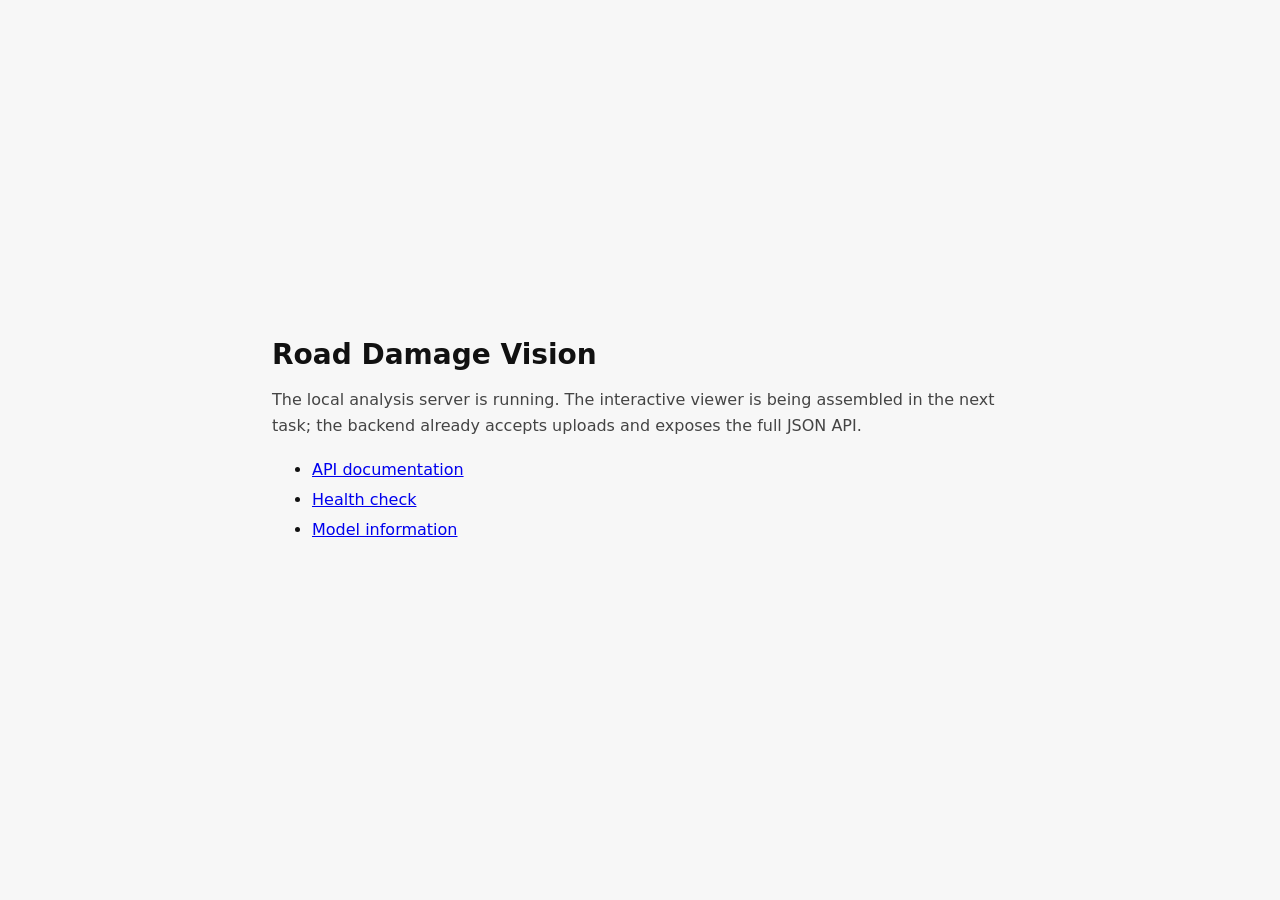
==== src/rdv/entrypoints/web/static/index.html @ 7642383d "feat(web): expose the local analysis API and app factory" ====
<!DOCTYPE html>
<html lang="en">
<head>
<meta charset="utf-8">
<meta name="viewport" content="width=device-width, initial-scale=1">
<title>Road Damage Vision</title>
<style>
  :root { color-scheme: light dark; }
  body { font-family: system-ui, -apple-system, "Segoe UI", sans-serif; margin: 0;
         min-height: 100vh; display: grid; place-items: center; background: #f7f7f7;
         color: #111; }
  main { max-width: 46rem; padding: 2rem; }
  h1 { margin: 0 0 .5rem; font-size: 1.75rem; }
  p { line-height: 1.6; color: #444; }
  code { font-size: .95em; }
  ul { line-height: 1.9; }
  @media (prefers-color-scheme: dark) {
    body { background: #111; color: #eee; }
    p { color: #bbb; }
  }
</style>
</head>
<body>
<main>
  <h1>Road Damage Vision</h1>
  <p>The local analysis server is running. The interactive viewer is being
  assembled in the next task; the backend already accepts uploads and exposes
  the full JSON API.</p>
  <ul>
    <li><a href="/api/docs">API documentation</a></li>
    <li><a href="/api/health">Health check</a></li>
    <li><a href="/api/model">Model information</a></li>
  </ul>
</main>
</body>
</html>
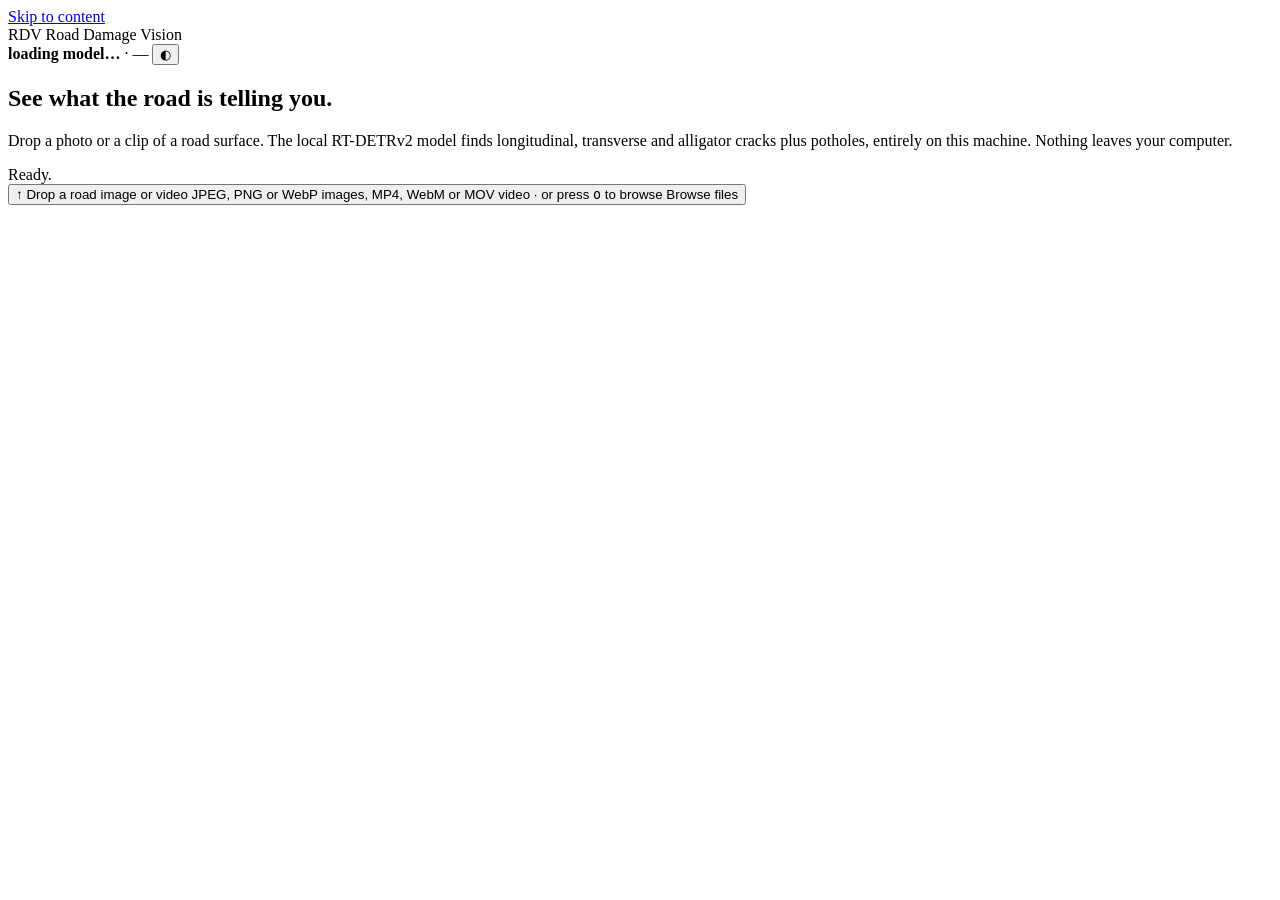
==== commit a44ef41b: "feat(web): replace the placeholder with the viewer shell" ====
--- a/src/rdv/entrypoints/web/static/index.html
+++ b/src/rdv/entrypoints/web/static/index.html
@@ -1,36 +1,247 @@
-<!DOCTYPE html>
+<!doctype html>
 <html lang="en">
-<head>
-<meta charset="utf-8">
-<meta name="viewport" content="width=device-width, initial-scale=1">
-<title>Road Damage Vision</title>
-<style>
-  :root { color-scheme: light dark; }
-  body { font-family: system-ui, -apple-system, "Segoe UI", sans-serif; margin: 0;
-         min-height: 100vh; display: grid; place-items: center; background: #f7f7f7;
-         color: #111; }
-  main { max-width: 46rem; padding: 2rem; }
-  h1 { margin: 0 0 .5rem; font-size: 1.75rem; }
-  p { line-height: 1.6; color: #444; }
-  code { font-size: .95em; }
-  ul { line-height: 1.9; }
-  @media (prefers-color-scheme: dark) {
-    body { background: #111; color: #eee; }
-    p { color: #bbb; }
-  }
-</style>
-</head>
-<body>
-<main>
-  <h1>Road Damage Vision</h1>
-  <p>The local analysis server is running. The interactive viewer is being
-  assembled in the next task; the backend already accepts uploads and exposes
-  the full JSON API.</p>
-  <ul>
-    <li><a href="/api/docs">API documentation</a></li>
-    <li><a href="/api/health">Health check</a></li>
-    <li><a href="/api/model">Model information</a></li>
-  </ul>
-</main>
-</body>
+  <head>
+    <meta charset="utf-8" />
+    <meta name="viewport" content="width=device-width, initial-scale=1" />
+    <meta
+      name="description"
+      content="Local, offline road-damage detection: upload an image or video and inspect RT-DETRv2 detections."
+    />
+    <title>Road Damage Vision</title>
+    <link rel="stylesheet" href="/static/css/tokens.css" />
+    <link rel="stylesheet" href="/static/css/base.css" />
+    <link rel="stylesheet" href="/static/css/components.css" />
+    <script type="module" src="/static/js/main.js"></script>
+  </head>
+  <body>
+    <a class="skip-link" href="#main">Skip to content</a>
+    <header class="app-header">
+      <div class="wordmark"><span class="wordmark-mark" aria-hidden="true">RDV</span> Road Damage Vision</div>
+      <div class="header-meta">
+        <span class="model-chip" data-testid="model-chip" title="Active model">
+          <strong id="model-name">loading model…</strong>
+          <span class="chip-sep" aria-hidden="true">·</span>
+          <span id="model-device">—</span>
+        </span>
+        <button
+          id="theme-toggle"
+          class="icon-button"
+          type="button"
+          data-testid="theme-toggle"
+          aria-label="Switch to dark theme"
+          aria-pressed="false"
+        >
+          <span id="theme-icon" aria-hidden="true">◐</span>
+        </button>
+      </div>
+    </header>
+
+    <main id="main" class="page">
+      <section class="intro" aria-labelledby="intro-title">
+        <h1 id="intro-title">See what the road is telling you.</h1>
+        <p>
+          Drop a photo or a clip of a road surface. The local RT-DETRv2 model finds longitudinal,
+          transverse and alligator cracks plus potholes, entirely on this machine. Nothing leaves
+          your computer.
+        </p>
+        <div id="status" class="status-line" role="status" aria-live="polite" data-testid="status">
+          Ready.
+        </div>
+      </section>
+
+      <section id="drop-section" class="drop-section" aria-label="Upload">
+        <div id="dropzone" class="dropzone" data-testid="dropzone">
+          <button
+            id="browse-button"
+            class="dropzone-target"
+            type="button"
+            aria-describedby="drop-hint"
+          >
+            <span class="dropzone-icon" aria-hidden="true">↑</span>
+            <span class="dropzone-title">Drop a road image or video</span>
+            <span id="drop-hint" class="dropzone-hint">
+              JPEG, PNG or WebP images, MP4, WebM or MOV video · or press
+              <kbd>o</kbd> to browse
+            </span>
+            <span class="button button-primary">Browse files</span>
+          </button>
+          <input
+            id="file-input"
+            type="file"
+            accept="image/jpeg,image/png,image/webp,video/mp4,video/webm,video/quicktime"
+            hidden
+          />
+        </div>
+
+        <div id="progress-panel" class="progress-panel" data-testid="progress-panel" hidden>
+          <div
+            id="progress-bar"
+            class="progress-track"
+            role="progressbar"
+            aria-label="Analysis progress"
+            aria-valuemin="0"
+            aria-valuemax="100"
+            aria-valuenow="0"
+            data-testid="progress-bar"
+          >
+            <div id="progress-fill" class="progress-fill"></div>
+          </div>
+          <span id="progress-message" class="progress-message">Uploading…</span>
+          <span id="progress-value" class="progress-value" data-testid="progress-value">0%</span>
+        </div>
+
+        <div id="upload-error" class="alert" role="alert" data-testid="upload-error" hidden>
+          <strong>Upload failed.</strong>
+          <span id="upload-error-message"></span>
+        </div>
+      </section>
+
+      <section
+        id="result-view"
+        class="result-view"
+        data-testid="result-view"
+        aria-label="Analysis result"
+        hidden
+      >
+        <div class="result-header">
+          <div class="result-title">
+            <h2 id="result-filename">—</h2>
+            <span id="result-meta" class="muted mono">—</span>
+          </div>
+          <div class="result-actions">
+            <button id="download-png" class="button button-small" type="button">
+              Download annotated PNG
+            </button>
+            <a id="download-json" class="button button-small" href="/api/health" download>Download JSON</a>
+            <a id="download-html" class="button button-small" href="/api/health" download>HTML report</a>
+            <button id="reset-button" class="button button-small" type="button">New analysis</button>
+          </div>
+        </div>
+
+        <div class="result-grid">
+          <div class="viewer-panel">
+            <div id="viewer" class="viewer" data-testid="viewer">
+              <img id="image-viewer" alt="Uploaded road scene with detection overlay" hidden />
+              <video id="video-viewer" controls playsinline hidden>
+                <track kind="captions" src="data:text/vtt;charset=utf-8,WEBVTT%0A%0A" label="No captions" />
+              </video>
+              <canvas
+                id="overlay-canvas"
+                data-testid="overlay-canvas"
+                aria-label="Detection overlay"
+              ></canvas>
+              <div id="canvas-tooltip" class="canvas-tooltip" hidden></div>
+            </div>
+
+            <div id="video-controls" class="video-controls" data-testid="video-controls" hidden>
+              <section
+                id="density-timeline"
+                class="timeline"
+                data-testid="density-timeline"
+                aria-label="Detection density timeline"
+              ></section>
+              <div class="timeline-meta">
+                <span id="frame-position" data-testid="frame-position">Frame — of —</span>
+                <span>Timeline shows detection counts per analyzed frame. Click or use ← → to step.</span>
+              </div>
+            </div>
+
+            <div id="empty-state" class="empty-state" data-testid="empty-state" hidden>
+              <strong id="empty-title" data-testid="empty-title">No damage detected</strong>
+              <span id="empty-text">Nothing matches the current confidence and class filters.</span>
+            </div>
+          </div>
+
+          <aside class="side-panel" aria-label="Detections and summary">
+            <div class="card">
+              <div class="card-header">
+                <h3>Summary</h3>
+                <span id="summary-scope" class="muted mono">—</span>
+              </div>
+              <div class="tiles">
+                <div class="tile">
+                  <span id="tile-total" class="tile-value" data-testid="tile-total">0</span>
+                  <span class="tile-label">Detections</span>
+                </div>
+                <div class="tile">
+                  <span id="tile-max" class="tile-value">0.000</span>
+                  <span class="tile-label">Max score</span>
+                </div>
+                <div class="tile">
+                  <span id="tile-coverage" class="tile-value">0%</span>
+                  <span class="tile-label">Coverage</span>
+                </div>
+                <div class="tile">
+                  <span id="tile-extra" class="tile-value">0</span>
+                  <span id="tile-extra-label" class="tile-label">Classes present</span>
+                </div>
+              </div>
+            </div>
+
+            <div class="card">
+              <div class="card-header">
+                <h3>Classes</h3>
+                <span class="muted">Toggle to filter</span>
+              </div>
+              <ul id="class-legend" class="legend"></ul>
+            </div>
+
+            <div class="card">
+              <div class="field">
+                <label class="field-label" for="confidence-slider">
+                  <span>Confidence</span>
+                  <output id="confidence-value" for="confidence-slider">0.00</output>
+                </label>
+                <input
+                  id="confidence-slider"
+                  data-testid="confidence-slider"
+                  type="range"
+                  min="0"
+                  max="1"
+                  step="0.001"
+                  value="0"
+                />
+                <span class="muted" style="font-size: var(--text-xs)">
+                  Filtering happens in your browser. The model is not re-run.
+                </span>
+              </div>
+            </div>
+
+            <div class="card">
+              <div class="card-header">
+                <h3>Detections</h3>
+                <span id="table-count" class="muted">0 rows</span>
+              </div>
+              <div class="table-wrap">
+                <table>
+                  <caption class="sr-only">
+                    Detections matching the current filters, sortable by column.
+                  </caption>
+                  <thead>
+                    <tr>
+                      <th scope="col"><button type="button" data-sort="frame">Frame</button></th>
+                      <th scope="col"><button type="button" data-sort="class">Class</button></th>
+                      <th scope="col"><button type="button" data-sort="score">Score</button></th>
+                      <th scope="col"><button type="button" data-sort="box">Box (x1, y1, x2, y2)</button></th>
+                      <th scope="col">Track</th>
+                    </tr>
+                  </thead>
+                  <tbody id="detections-body" data-testid="detections-body"></tbody>
+                </table>
+              </div>
+            </div>
+          </aside>
+        </div>
+
+        <section id="history-section" class="history" aria-label="Session history" hidden>
+          <h3 class="muted">This session</h3>
+          <ul id="history-list" class="history-list"></ul>
+        </section>
+      </section>
+
+      <noscript>
+        <p class="alert">This viewer needs JavaScript. The JSON API is available at /api/docs.</p>
+      </noscript>
+    </main>
+  </body>
 </html>
